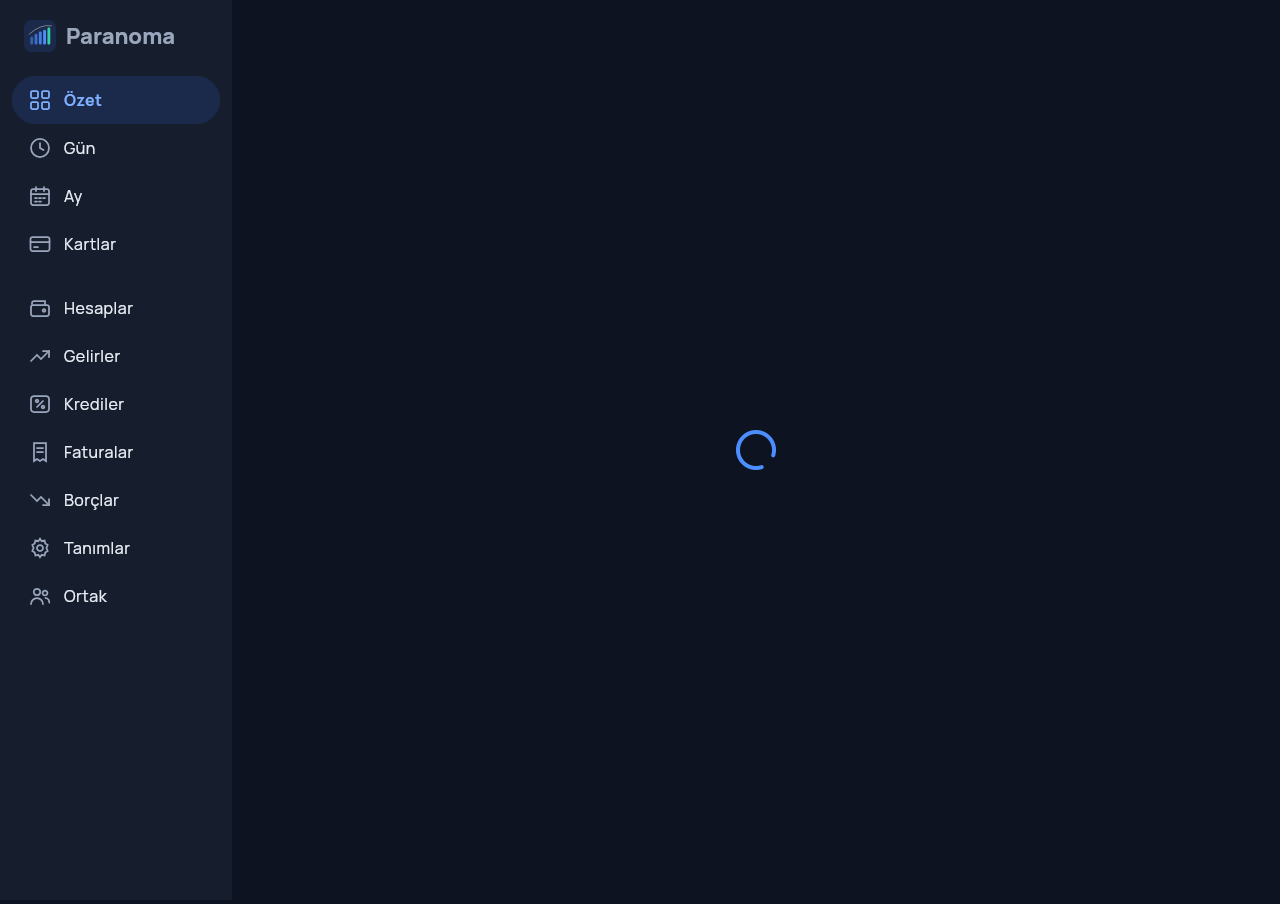
==== paranoma/index.html @ a9bfc7e7 "Paranoma web sürümü Co-Authored-By: Claude Opus 5.5 <noreply@anthropic.com> Claude-Session: https://" ====
<!DOCTYPE html>
<html lang="tr">
<head>
    <meta charset="UTF-8">
    <meta name="viewport" content="width=device-width, initial-scale=1.0, viewport-fit=cover">
    <meta name="theme-color" content="#0D1320">
    <title>Paranoma</title>
    <link rel="icon" type="image/png" href="icon.png">
    <link rel="apple-touch-icon" href="icon.png">
    <style>
        html, body { margin: 0; height: 100%; background: #0D1320; overflow: hidden; }
        #loading { position: fixed; inset: 0; display: grid; place-items: center; }
    </style>
</head>
<body>
<div id="loading">
    <svg width="40" height="40" viewBox="0 0 50 50" role="presentation">
        <circle cx="25" cy="25" r="20" stroke="#2A3550" stroke-width="4" fill="none"/>
        <circle cx="25" cy="25" r="20" stroke="#4C8DFF" stroke-width="4" fill="none" stroke-linecap="round" stroke-dasharray="90 125">
            <animateTransform attributeName="transform" type="rotate" from="0 25 25" to="360 25 25" dur="1s" repeatCount="indefinite"/>
        </circle>
    </svg>
</div>
<script type="application/javascript" src="paranoma.js"></script>
</body>
</html>
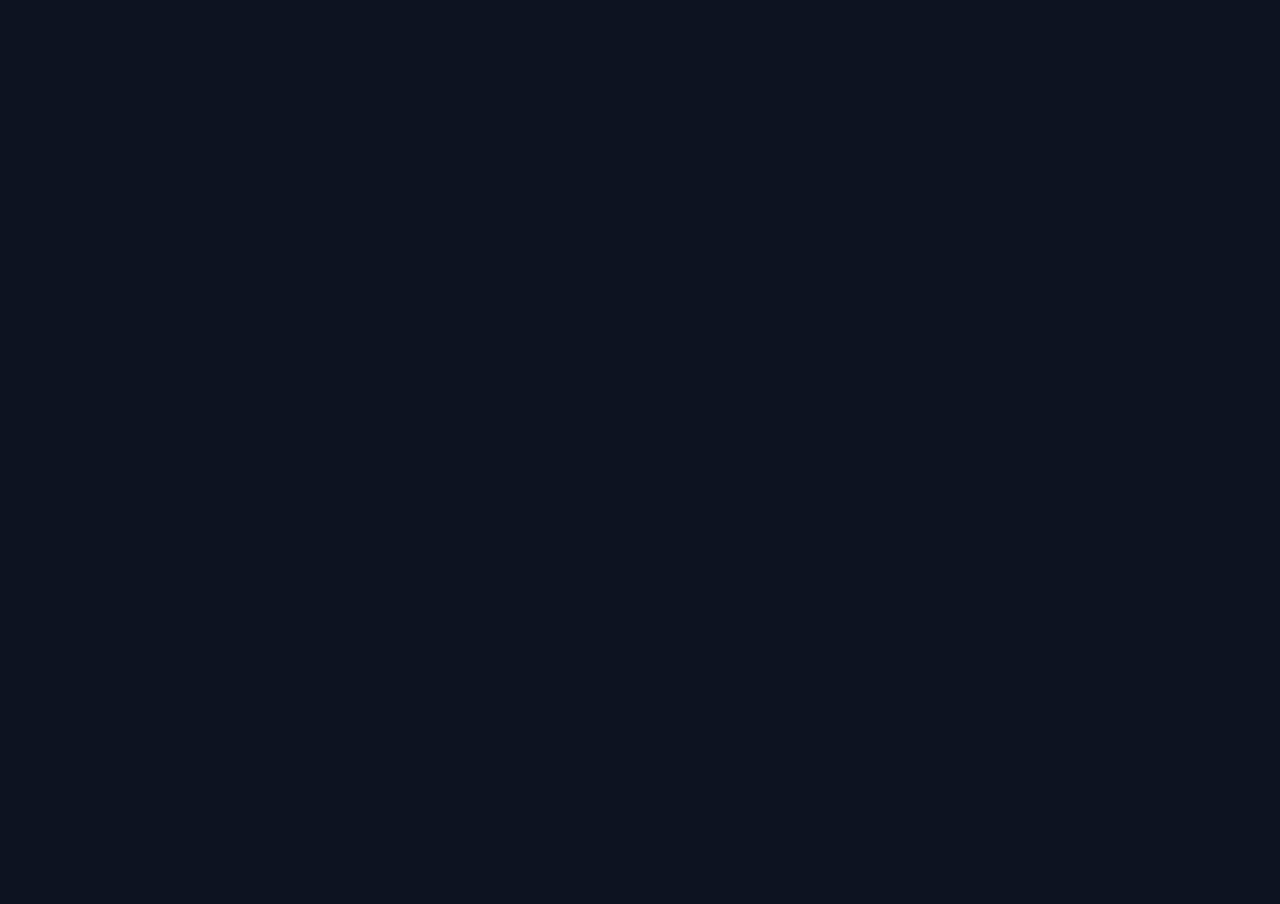
==== commit c98509c3: "Paranoma web: tek sekme kilidi, kategori düzeltmesi" ====
--- a/paranoma/index.html
+++ b/paranoma/index.html
@@ -10,6 +10,7 @@
     <style>
         html, body { margin: 0; height: 100%; background: #0D1320; overflow: hidden; }
         #loading { position: fixed; inset: 0; display: grid; place-items: center; }
+        #busy { display: none; color: #C9D3E6; font: 15px/1.5 system-ui, sans-serif; text-align: center; padding: 0 24px; }
     </style>
 </head>
 <body>
@@ -21,6 +22,26 @@
         </circle>
     </svg>
 </div>
-<script type="application/javascript" src="paranoma.js"></script>
+<p id="busy">Paranoma başka bir sekmede açık.<br>O sekmeyi kapatınca burada kendiliğinden açılır.</p>
+<script>
+    // Tarayıcı veritabanını (OPFS) aynı anda yalnız bir sekme açabilir; ikinci sekme boş, geçici bir veritabanına
+    // düşmesin diye kilit alınır. Kilit başka sekmedeyse o kapanana kadar beklenir; sayfa açık kaldıkça kilit tutulur.
+    function start() {
+        const script = document.createElement('script');
+        script.src = 'paranoma.js';
+        document.body.appendChild(script);
+    }
+    if (navigator.locks) {
+        const busy = setTimeout(() => { document.getElementById('busy').style.display = 'block'; }, 1500);
+        navigator.locks.request('paranoma-db', () => {
+            clearTimeout(busy);
+            document.getElementById('busy').style.display = 'none';
+            start();
+            return new Promise(() => {});
+        });
+    } else {
+        start();
+    }
+</script>
 </body>
 </html>
